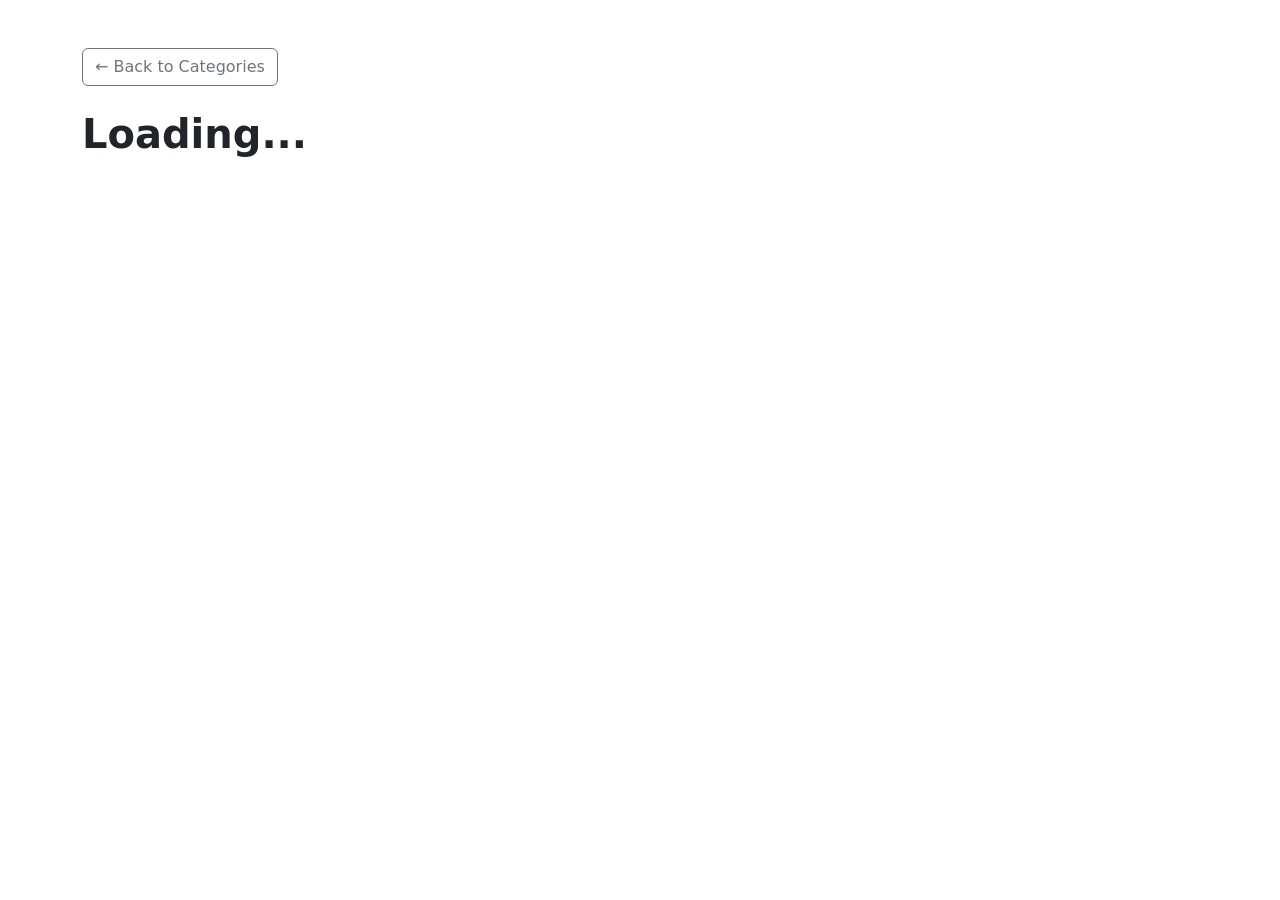
==== category-products.html @ 9f99a9d1 "Moved files" ====
<!DOCTYPE html>
<html lang="en">

<head>

    <meta charset="UTF-8">
    <meta name="viewport" content="width=device-width, initial-scale=1.0">

    <title>Category Projects</title>

    <link rel="stylesheet" href="/css/category-products.css">

    <!-- Bootstrap 5 -->
    <link href="https://cdn.jsdelivr.net/npm/bootstrap@5.3.3/dist/css/bootstrap.min.css" rel="stylesheet">

</head>


<body>


    <div class="container py-5">

        <!-- Back button -->
        <a href="projects.html" class="btn btn-outline-secondary mb-4">
            ← Back to Categories
        </a>


        <!-- Category information -->
        <div class="mb-5">

            <h1 id="categoryName" class="fw-bold">
                Loading...
            </h1>

            <p id="categoryDescription" class="text-muted"></p>

        </div>


        <!-- Projects will be generated here -->
        <div id="projectsContainer"></div>

    </div>


    <!-- Bootstrap JS -->
    <script src="https://cdn.jsdelivr.net/npm/bootstrap@5.3.3/dist/js/bootstrap.bundle.min.js">
    </script>


    <!-- Page JavaScript -->
    <script src="js/category-products.js"></script>

</body>

</html>
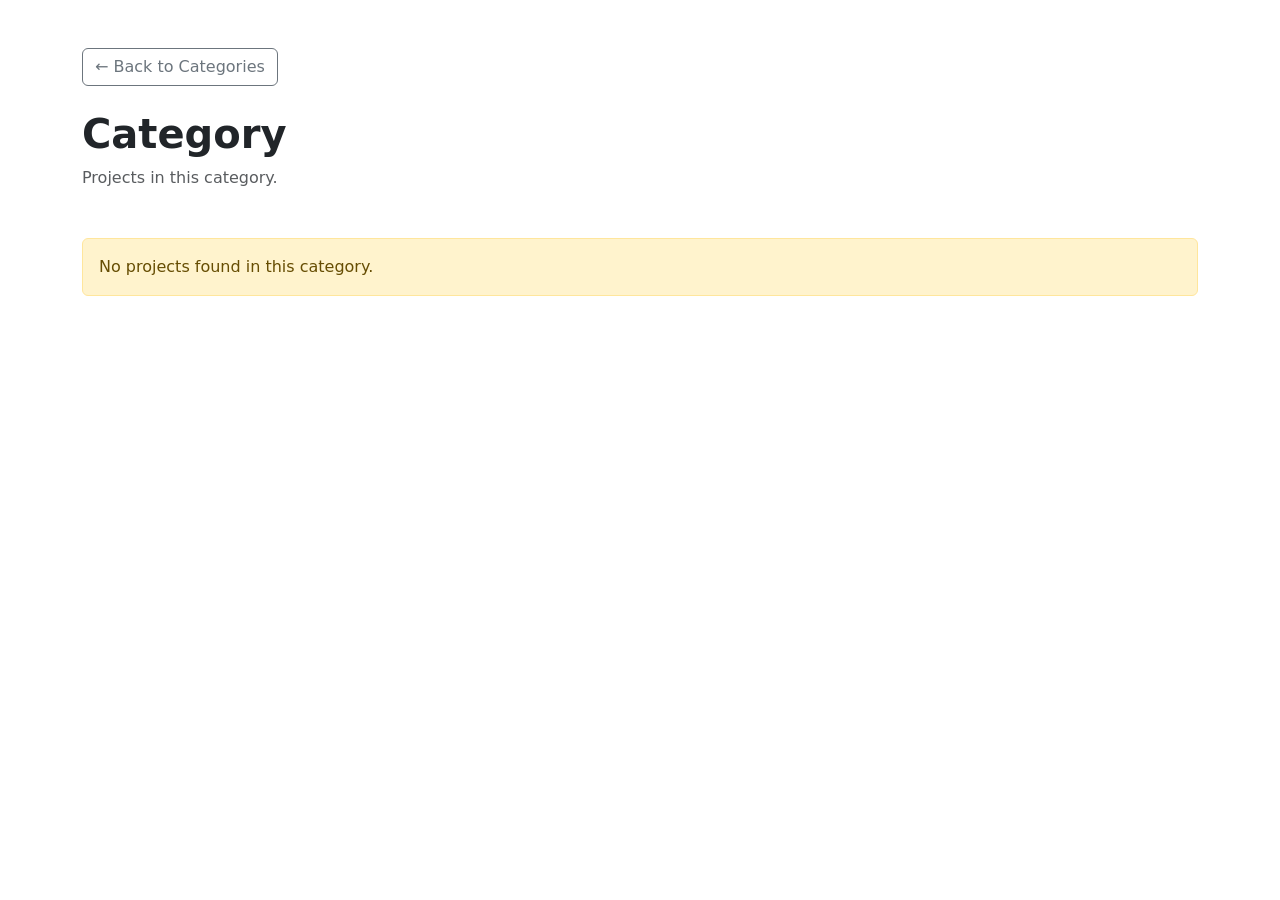
==== commit cd4dcf4e: "Add files via upload" ====
--- a/category-products.html
+++ b/category-products.html
@@ -8,7 +8,7 @@
 
     <title>Category Projects</title>
 
-    <link rel="stylesheet" href="/css/category-products.css">
+    <link rel="stylesheet" href="css/category-products.css">
 
     <!-- Bootstrap 5 -->
     <link href="https://cdn.jsdelivr.net/npm/bootstrap@5.3.3/dist/css/bootstrap.min.css" rel="stylesheet">
--- a/css/category-products.css
+++ b/css/category-products.css
@@ -0,0 +1,159 @@
+body {
+    background: #f8f9fa;
+    font-family: Arial, sans-serif;
+}
+
+
+/* Main section */
+
+.projects-section {
+    padding: 80px 0;
+}
+
+
+/* Project */
+
+.project-item {
+    margin-bottom: 80px;
+}
+
+
+/* Project card */
+
+.project-card {
+    background: #ffffff;
+    border-radius: 15px;
+    overflow: hidden;
+
+    box-shadow: 0 5px 25px rgba(0, 0, 0, 0.08);
+}
+
+
+/* Gallery */
+
+.project-gallery {
+    height: 450px;
+}
+
+
+.project-gallery .carousel,
+.project-gallery .carousel-inner,
+.project-gallery .carousel-item {
+    height: 100%;
+}
+
+
+.project-gallery img {
+    width: 100%;
+    height: 450px;
+
+    object-fit: cover;
+}
+
+
+/* Project information */
+
+.project-info {
+    height: 450px;
+
+    padding: 50px;
+
+    display: flex;
+    flex-direction: column;
+    justify-content: center;
+}
+
+
+.project-category {
+    display: inline-block;
+
+    width: fit-content;
+
+    padding: 6px 14px;
+
+    margin-bottom: 15px;
+
+    border-radius: 30px;
+
+    background: #e9ecef;
+
+    font-size: 13px;
+    font-weight: 600;
+}
+
+
+.project-title {
+    font-size: 32px;
+    font-weight: 700;
+
+    margin-bottom: 20px;
+}
+
+
+.project-description {
+    color: #6c757d;
+
+    font-size: 16px;
+
+    line-height: 1.8;
+
+    margin-bottom: 25px;
+}
+
+
+/* Button */
+
+.project-btn {
+    width: fit-content;
+}
+
+
+/* Mobile */
+
+@media (max-width: 991px) {
+
+    .project-gallery {
+        height: 350px;
+    }
+
+    .project-gallery img {
+        height: 350px;
+    }
+
+    .project-info {
+        height: auto;
+        min-height: 350px;
+
+        padding: 35px;
+    }
+
+    .project-title {
+        font-size: 27px;
+    }
+
+}
+
+
+@media (max-width: 575px) {
+
+    .projects-section {
+        padding: 50px 0;
+    }
+
+    .project-gallery {
+        height: 280px;
+    }
+
+    .project-gallery img {
+        height: 280px;
+    }
+
+    .project-info {
+        padding: 30px 25px;
+    }
+
+    .project-title {
+        font-size: 24px;
+    }
+
+}
